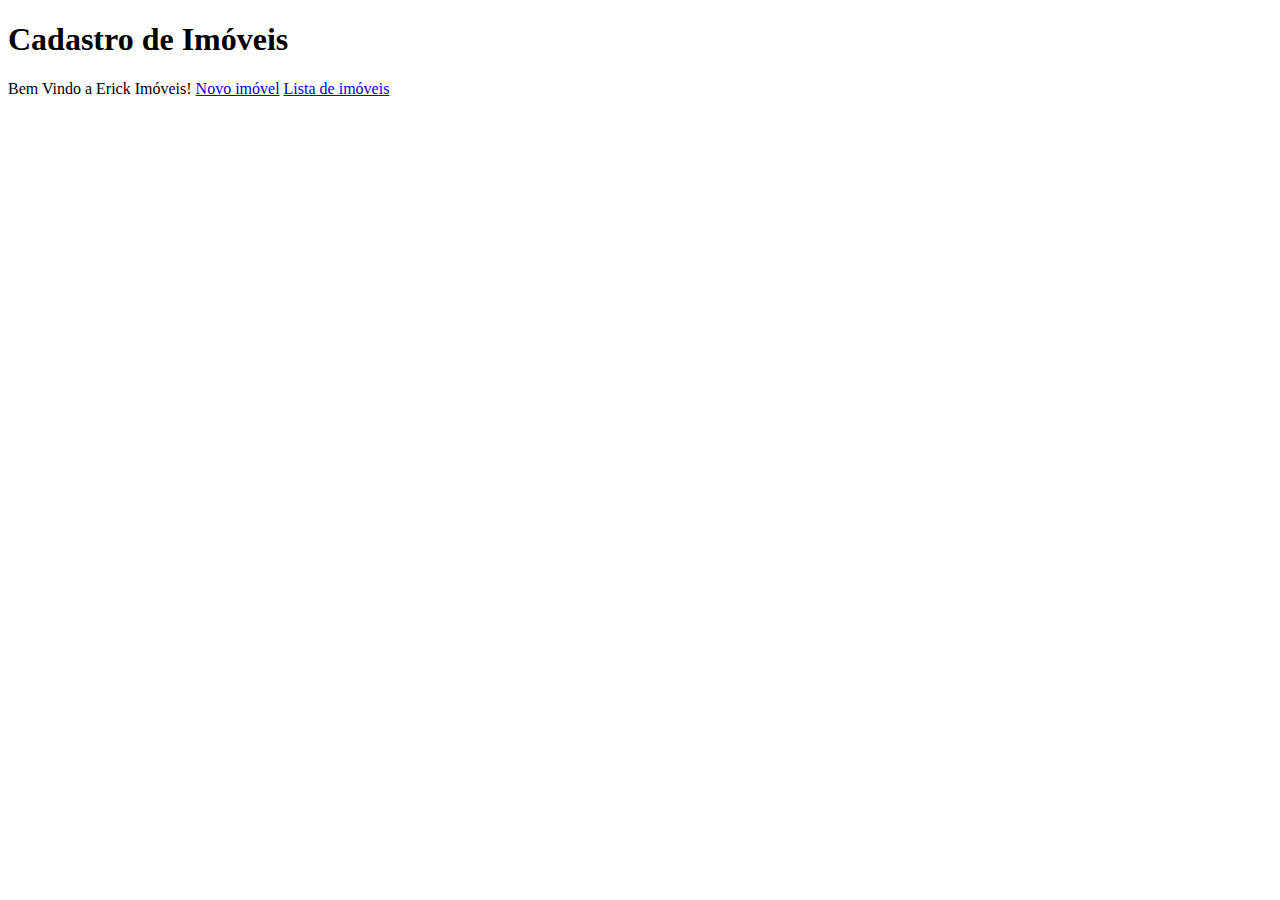
==== index.html @ 0cf0e941 "Cadastrando imóveis" ====
<!DOCTYPE html>
<html lang="en">
<head>
    <meta charset="UTF-8">
    <meta http-equiv="X-UA-Compatible" content="IE=edge">
    <meta name="viewport" content="width=device-width, initial-scale=1.0">
    <title>Erick Imóveis</title>
</head>
<body>
    <h1>Cadastro de Imóveis</h1>
    <span>Bem Vindo a Erick Imóveis!</span>
    <a href="cadastro.html">Novo imóvel</a>
    <a href="lista.html">Lista de imóveis</a>
</body>
</html>
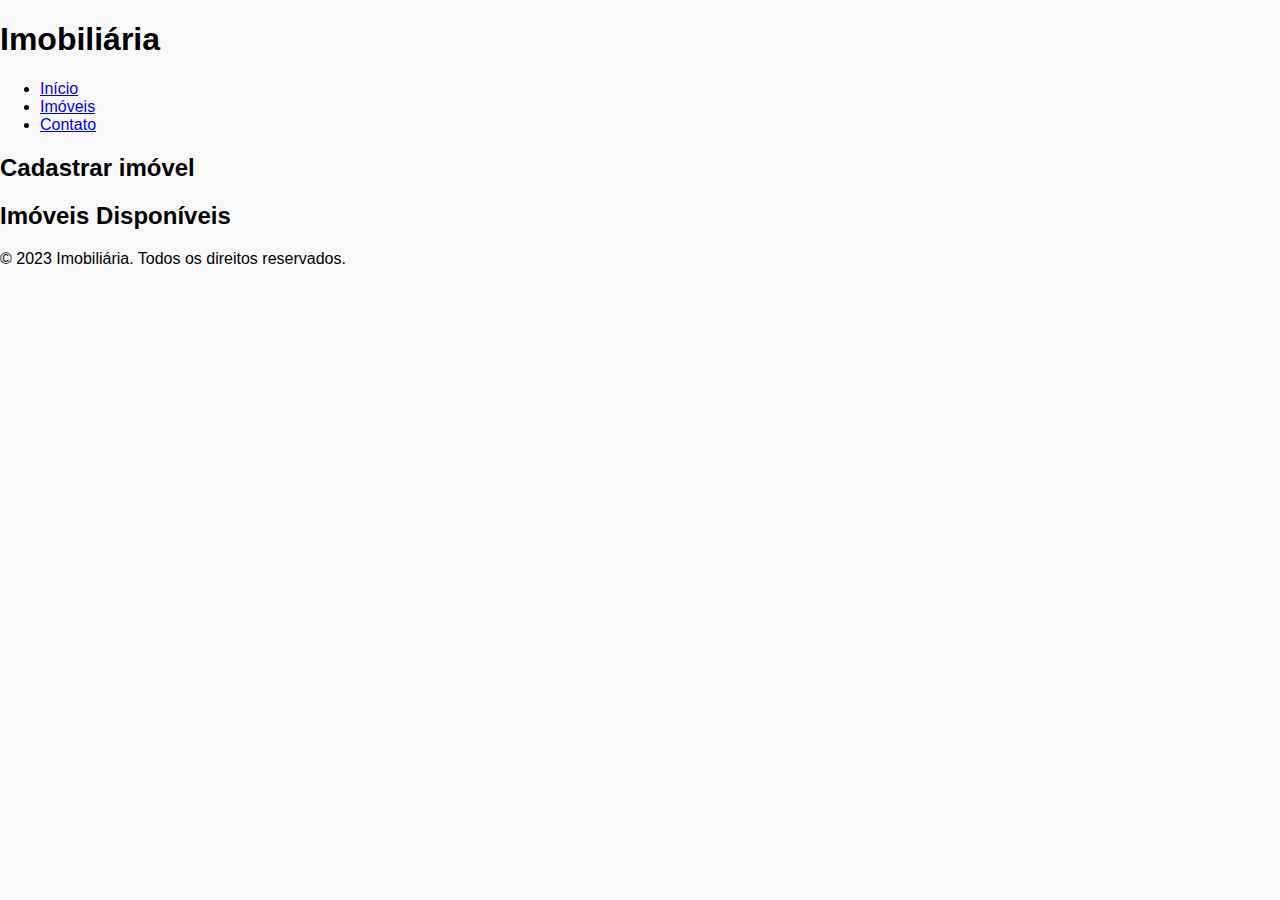
==== commit 0942c332: "clean js" ====
--- a/index.html
+++ b/index.html
@@ -4,12 +4,33 @@
     <meta charset="UTF-8">
     <meta http-equiv="X-UA-Compatible" content="IE=edge">
     <meta name="viewport" content="width=device-width, initial-scale=1.0">
-    <title>Erick Imóveis</title>
+    <link rel="stylesheet" href="index.css">
+    <title>Imobiliária</title>
 </head>
 <body>
-    <h1>Cadastro de Imóveis</h1>
-    <span>Bem Vindo a Erick Imóveis!</span>
-    <a href="cadastro.html">Novo imóvel</a>
-    <a href="lista.html">Lista de imóveis</a>
-</body>
+    <header>
+      <h1>Imobiliária</h1>
+      <nav>
+        <ul>
+          <li><a href="#">Início</a></li>
+          <li><a href="#">Imóveis</a></li>
+          <li><a href="#">Contato</a></li>
+        </ul>
+      </nav>
+    </header>
+  
+    <main>
+      <section id="register">
+        <h2>Cadastrar imóvel</h2>
+      </section>
+  
+      <section id="list">
+        <h2>Imóveis Disponíveis</h2>
+      </section>
+    </main>
+  
+    <footer>
+      <p>&copy; 2023 Imobiliária. Todos os direitos reservados.</p>
+    </footer>
+  </body>
 </html>--- a/index.css
+++ b/index.css
@@ -0,0 +1,8 @@
+/* Estilos gerais */
+body {
+    font-family: Arial, sans-serif;
+    margin: 0;
+    padding: 0;
+    background-color: #f8f8f8;
+  }
+  
